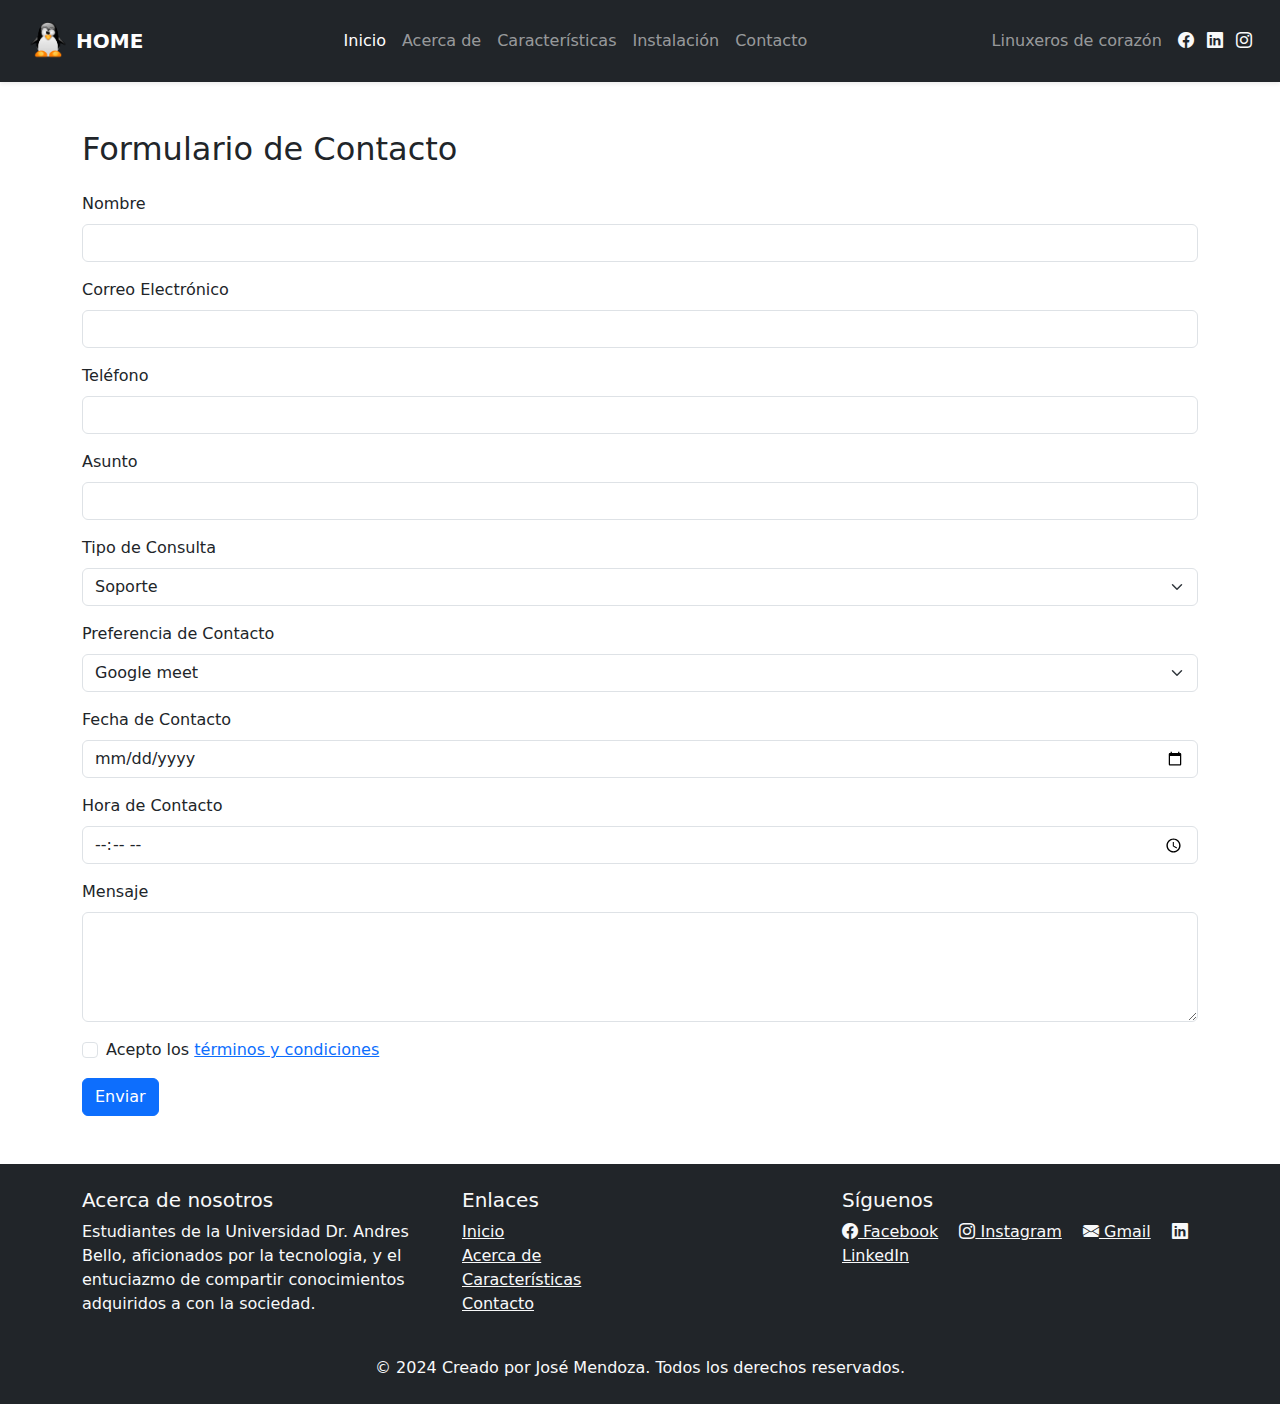
==== contacto.html @ ca1076ae "Add files via upload" ====
<!DOCTYPE html>
<html lang="es">
<head>
    <meta charset="UTF-8">
    <meta name="viewport" content="width=device-width, initial-scale=1.0">
    <title>Ubuntu Server - Contacto</title>
    <link href="https://cdn.jsdelivr.net/npm/bootstrap@5.3.3/dist/css/bootstrap.min.css" rel="stylesheet" integrity="sha384-QWTKZyjpPEjISv5WaRU9OFeRpok6YctnYmDr5pNlyT2bRjXh0JMhjY6hW+ALEwIH" crossorigin="anonymous">
    <link href="https://cdn.jsdelivr.net/npm/bootstrap-icons/font/bootstrap-icons.css" rel="stylesheet">
    <link rel="stylesheet" href="style.css">
</head>
<body>
    <nav class="navbar navbar-expand-lg navbar-dark bg-dark p-3 shadow-sm">
        <div class="container-fluid">
            <!-- Logotipo -->
            <a class="navbar-brand d-flex align-items-center" href="index.html">
                <img src="documents/image/linux1.png" alt="Logo" width="40" height="40" class="me-2">
                <span class="fw-bold fs-5">HOME</span>
            </a>
            
            <!-- Botón de menú colapsable para móviles -->
            <button class="navbar-toggler" type="button" data-bs-toggle="collapse" data-bs-target="#navbarText" aria-controls="navbarText" aria-expanded="false" aria-label="Toggle navigation">
                <span class="navbar-toggler-icon"></span>
            </button>
            
            <!-- Elementos de navegación -->
            <div class="collapse navbar-collapse" id="navbarText">
                <ul class="navbar-nav mx-auto mb-2 mb-lg-0">
                    <li class="nav-item"><a class="nav-link active" href="index.html">Inicio</a></li>
                    <li class="nav-item"><a class="nav-link" href="acerca_de.html">Acerca de</a></li>
                    <li class="nav-item"><a class="nav-link" href="caracteristicas.html">Características</a></li>
                    <li class="nav-item"><a class="nav-link" href="instalacion.html">Instalación</a></li>
                    <li class="nav-item"><a class="nav-link" href="contacto.html">Contacto</a></li>
                </ul>
                <!-- Texto y redes sociales -->
                <span class="navbar-text me-3">
                    Linuxeros de corazón
                </span>
                <div class="social-icons">
                    <a href="https://www.facebook.com/share/2zkU2MdrWBZPNp9c/" target="_blank" class="text-light me-2"><i class="bi bi-facebook"></i></a>
                    <a href="https://www.linkedin.com/in/jos%C3%A9-mendoza-9bb8512b9" target="_blank" class="text-light me-2"><i class="bi bi-linkedin"></i></a>
                    <a href="https://www.instagram.com/josphe_men/profilecard/?igsh=MWh3YjJkdWYzdjZxNg==" target="_blank" class="text-light"><i class="bi bi-instagram"></i></a>
                </div>
            </div>
        </div>
    </nav>
    

    <section class="container mt-5">
        <h2 class="mb-4">Formulario de Contacto</h2>
        <form action="PHP/submit_form.php" method="POST"">
            <div class="mb-3">
                <label for="nombre" class="form-label">Nombre</label>
                <input type="text" class="form-control" id="nombre" name="nombre" required>
            </div>

            <div class="mb-3">
                <label for="email" class="form-label">Correo Electrónico</label>
                <input type="email" class="form-control" id="email" name="email" required>
            </div>

            <div class="mb-3">
                <label for="telefono" class="form-label">Teléfono</label>
                <input type="tel" class="form-control" id="telefono" name="telefono">
            </div>

            <div class="mb-3">
                <label for="asunto" class="form-label">Asunto</label>
                <input type="text" class="form-control" id="asunto" name="asunto" required>
            </div>

            <div class="mb-3">
                <label for="tipoConsulta" class="form-label">Tipo de Consulta</label>
                <select class="form-select" id="tipoConsulta" name="tipoConsulta" required>
                    <option value="soporte">Soporte</option>
                    <option value="informacion">Información</option>
                    <option value="comentarios">Comentarios</option>
                    <option value="otro">Otro</option>
                </select>
            </div>

            <div class="mb-3">
                <label for="preferenciaContacto" class="form-label">Preferencia de Contacto</label>
                <select class="form-select" id="preferenciaContacto" name="preferenciaContacto" required>
                    <option value="email">Google meet</option>
                    <option value="telefono">Teléfono</option>
                    <option value="telefono">Chat WhatsApp</option>
                </select>
            </div>

            <div class="mb-3">
                <label for="fechaContacto" class="form-label">Fecha de Contacto</label>
                <input type="date" class="form-control" id="fechaContacto" name="fechaContacto">
            </div>

            <div class="mb-3">
                <label for="horaContacto" class="form-label">Hora de Contacto</label>
                <input type="time" class="form-control" id="horaContacto" name="horaContacto">
            </div>

            <div class="mb-3">
                <label for="mensaje" class="form-label">Mensaje</label>
                <textarea class="form-control" id="mensaje" name="mensaje" rows="4" required></textarea>
            </div>

            <div class="form-check mb-3">
                <input class="form-check-input" type="checkbox" id="terminos" name="terminos" required>
                <label class="form-check-label" for="terminos">
                    Acepto los <a href="TerminosCondiciones.html" target="_blank">términos y condiciones</a>
                </label>
            </div>

            <button type="submit" class="btn btn-primary">Enviar</button>
        </form>
    </section>

    <footer class="bg-dark text-light py-4 mt-5">
        <div class="container">
            <div class="row">
                <div class="col-md-4">
                    <h5>Acerca de nosotros</h5>
                    <p>Estudiantes de la Universidad Dr. Andres Bello, aficionados por la tecnologia, y el entuciazmo de compartir conocimientos adquiridos a con la sociedad.</p>
                </div>
                <div class="col-md-4">
                    <h5>Enlaces</h5>
                    <ul class="list-unstyled">
                        <li><a href="index.html" class="text-light">Inicio</a></li>
                        <li><a href="acerca_de.html" class="text-light">Acerca de</a></li>
                        <li><a href="caracteristicas.html" class="text-light">Características</a></li>
                        <li><a href="contacto.html" class="text-light">Contacto</a></li>
                    </ul>
                </div>
                <div class="col-md-4">
                    <h5>Síguenos</h5>
                    <a href="https://facebook.com" target="_blank" class="text-light me-3"><i class="bi bi-facebook"></i> Facebook</a>
                    <a href="https://instagram.com" target="_blank" class="text-light me-3"><i class="bi bi-instagram"></i> Instagram</a>
                    <a href="mailto:tucorreo@gmail.com" target="_blank" class="text-light me-3"><i class="bi bi-envelope-fill"></i> Gmail</a>
                    <a href="https://linkedin.com" target="_blank" class="text-light"><i class="bi bi-linkedin"></i> LinkedIn</a>
                </div>
            </div>
            <div class="row mt-4">
                <div class="col text-center">
                    <p class="mb-0">&copy; 2024 Creado por José Mendoza. Todos los derechos reservados.</p>
                </div>
            </div>
        </div>
    </footer>
    <script src="Jb/scrip.js"></script>
</body>
</html>
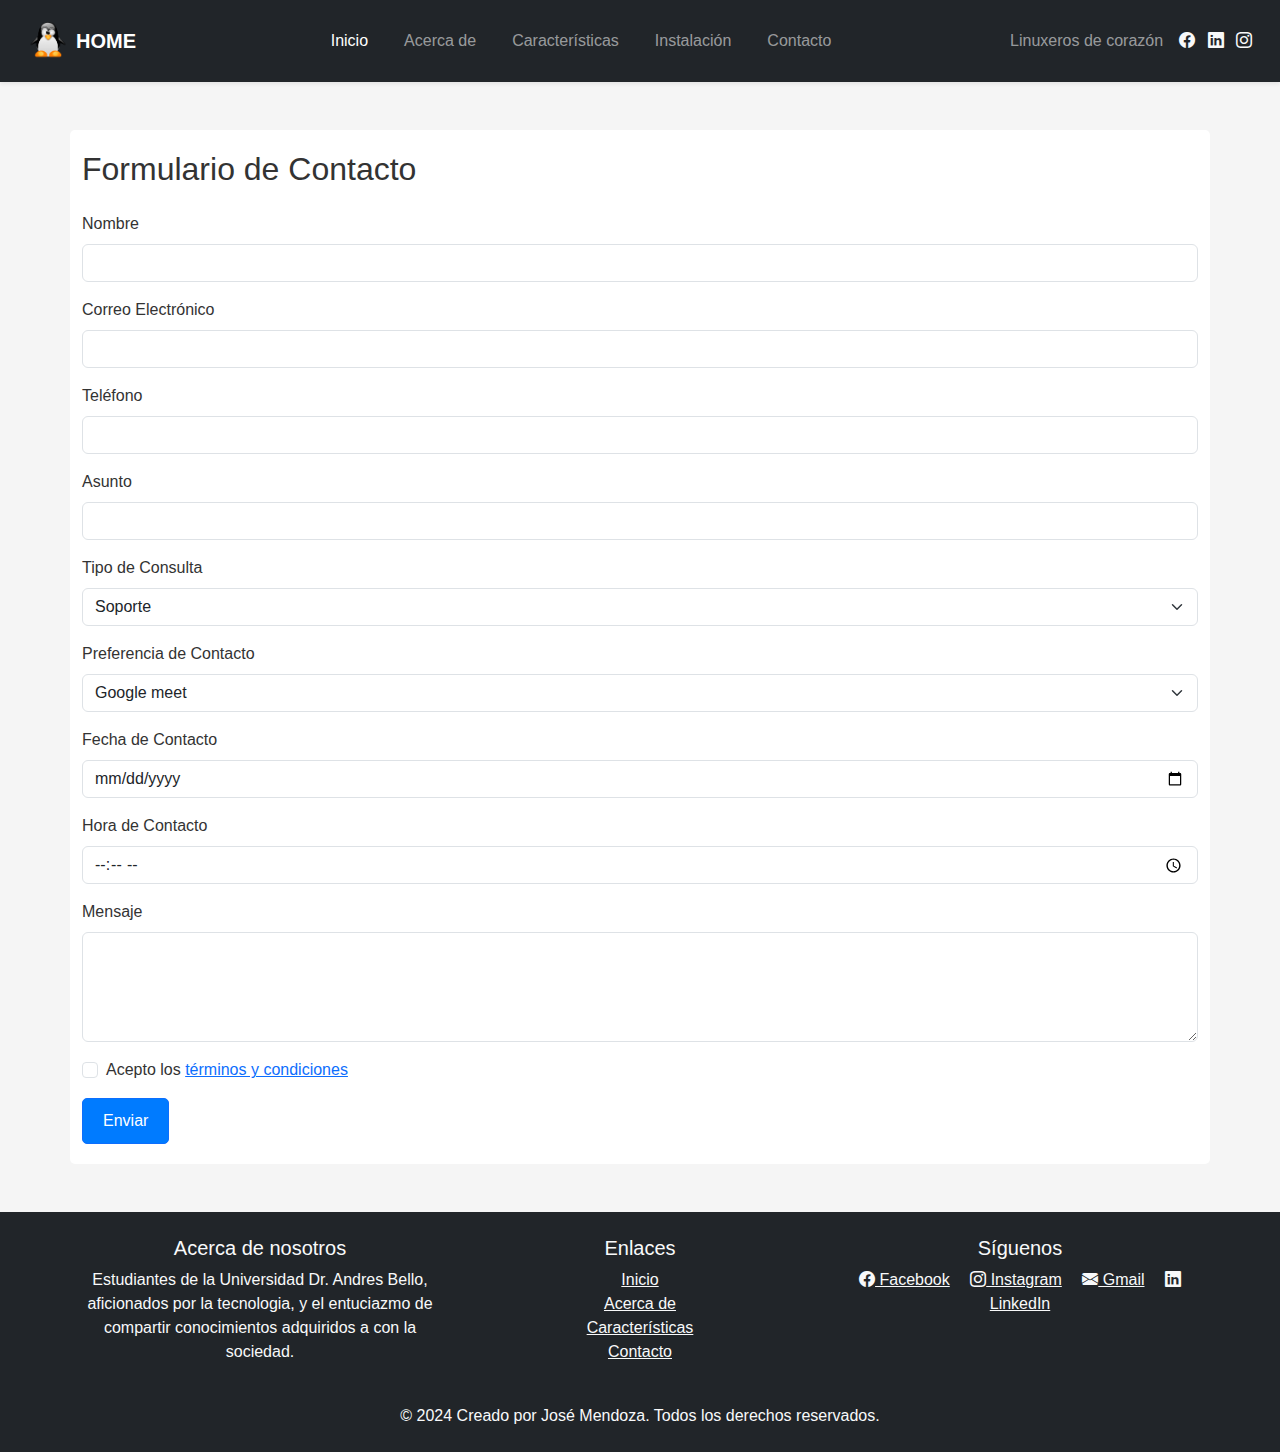
==== commit 86d38b29: "Add files via upload" ====
--- a/contacto.html
+++ b/contacto.html
@@ -47,7 +47,7 @@
 
     <section class="container mt-5">
         <h2 class="mb-4">Formulario de Contacto</h2>
-        <form action="PHP/submit_form.php" method="POST"">
+        <form action="PHP/submit_form.php" method="POST">
             <div class="mb-3">
                 <label for="nombre" class="form-label">Nombre</label>
                 <input type="text" class="form-control" id="nombre" name="nombre" required>
--- a/style.css
+++ b/style.css
@@ -0,0 +1,93 @@
+
+
+
+/* Estilos generales */
+body {
+    font-family: Arial, sans-serif;
+    margin: 0;
+    padding: 0;
+    background-color: #f5f5f5;
+    color: #333;
+}
+
+header {
+    background-color: #333;
+    color: #fff;
+    padding: 20px;
+    text-align: center;
+}
+
+nav ul {
+    list-style-type: none;
+    padding: 0;
+    text-align: center;
+}
+
+nav ul li {
+    display: inline;
+    margin: 0 10px;
+}
+
+nav ul li a {
+    color: #fff;
+    text-decoration: none;
+    padding: 5px 10px;
+}
+
+section {
+    padding: 20px;
+    margin: 10px;
+    background-color: #fff;
+    border-radius: 5px;
+}
+
+footer {
+    background-color: #333;
+    color: #fff;
+    text-align: center;
+    padding: 10px;
+    position: auto;
+    width: 100%;
+    bottom: 0;
+}
+
+.btn {
+    display: inline-block;
+    padding: 10px 20px;
+    background-color: #007bff;
+    color: #fff;
+    text-decoration: none;
+    border-radius: 5px;
+}
+
+
+    
+
+
+
+.video-header {
+    position: relative;
+    width: 100%;
+    height: 100vh; /* O cualquier altura que desees */
+    overflow: hidden; /* Para ocultar cualquier desbordamiento */
+}
+
+.video-header video {
+    position: absolute;
+    top: 50%;
+    left: 50%;
+    min-width: 100%;
+    min-height: 100%;
+    width: auto;
+    height: auto;
+    transform: translate(-50%, -50%); /* Centrar el video */
+}
+
+.video-overlay {
+    position: absolute;
+    top: 0;
+    left: 0;
+    width: 100%;
+    height: 100%;
+    background: rgba(0, 0, 0, 0.5); /* Color de superposición opcional */
+}
